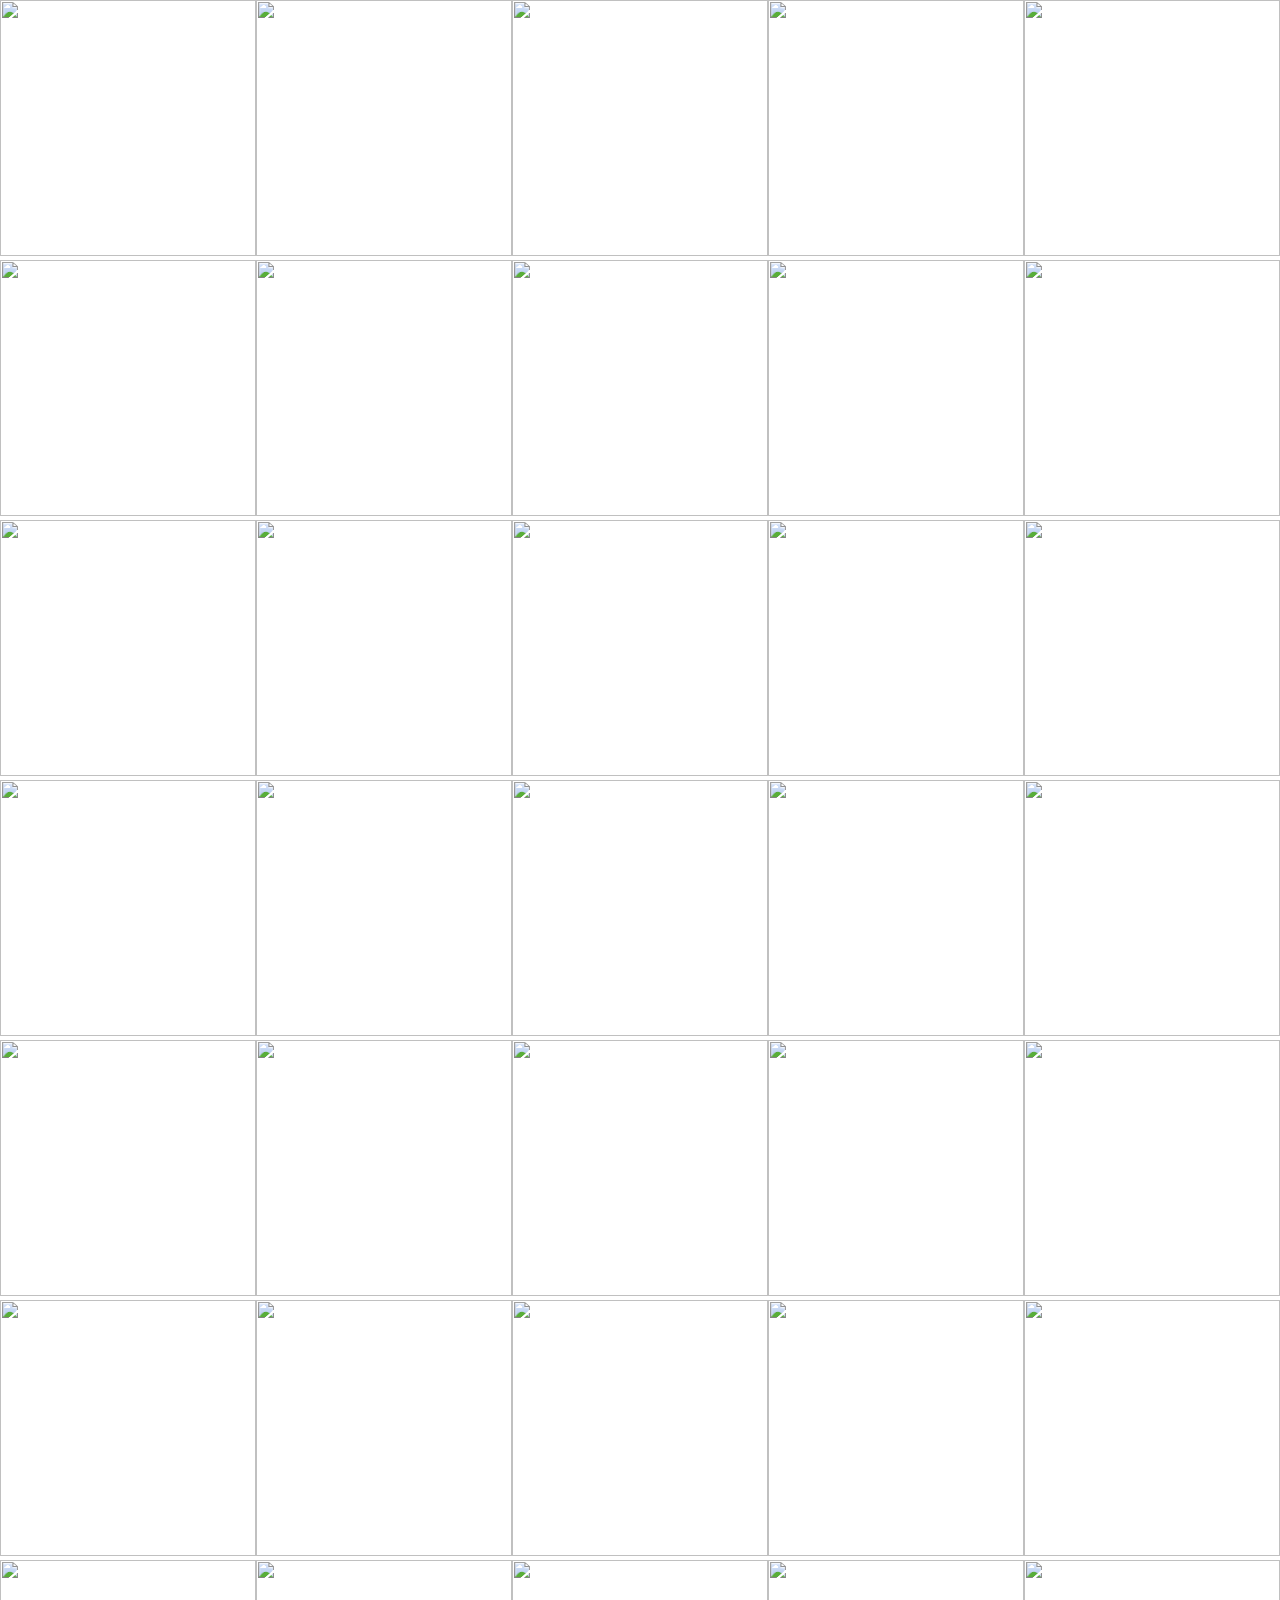
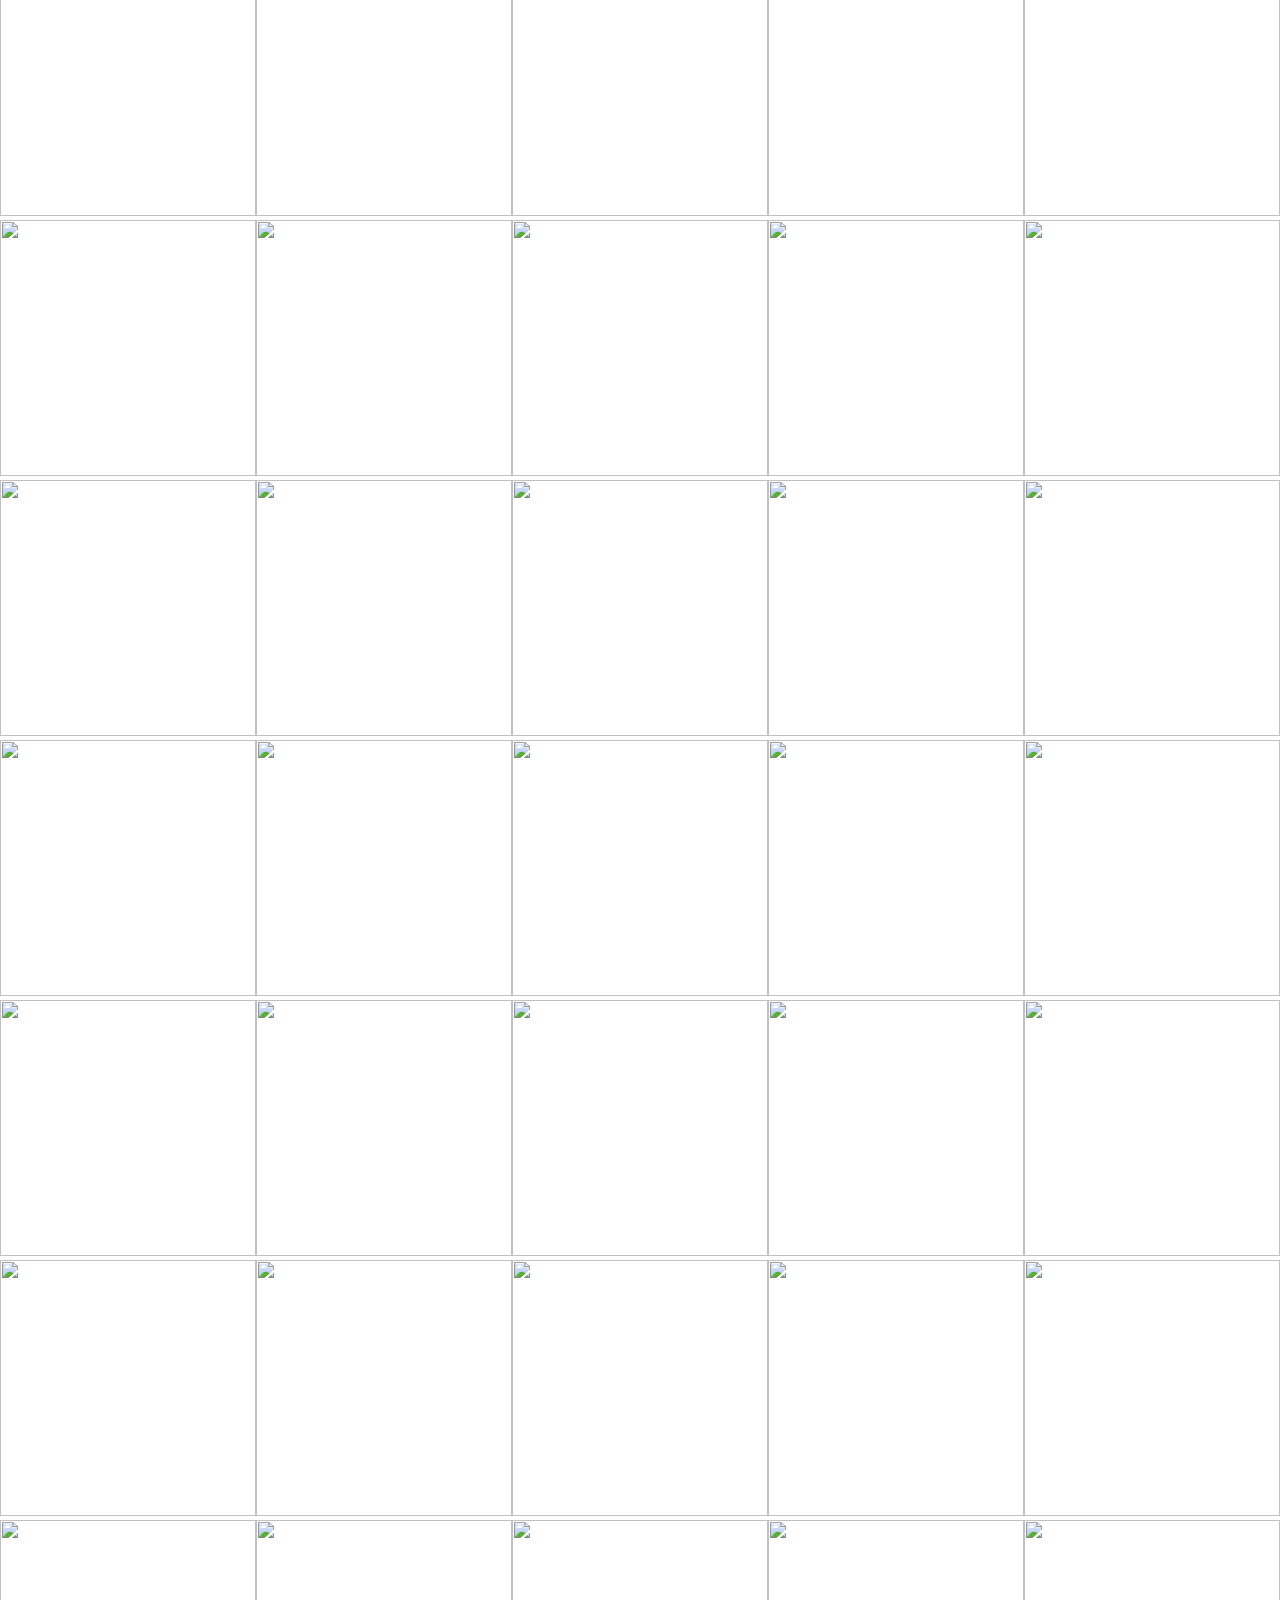
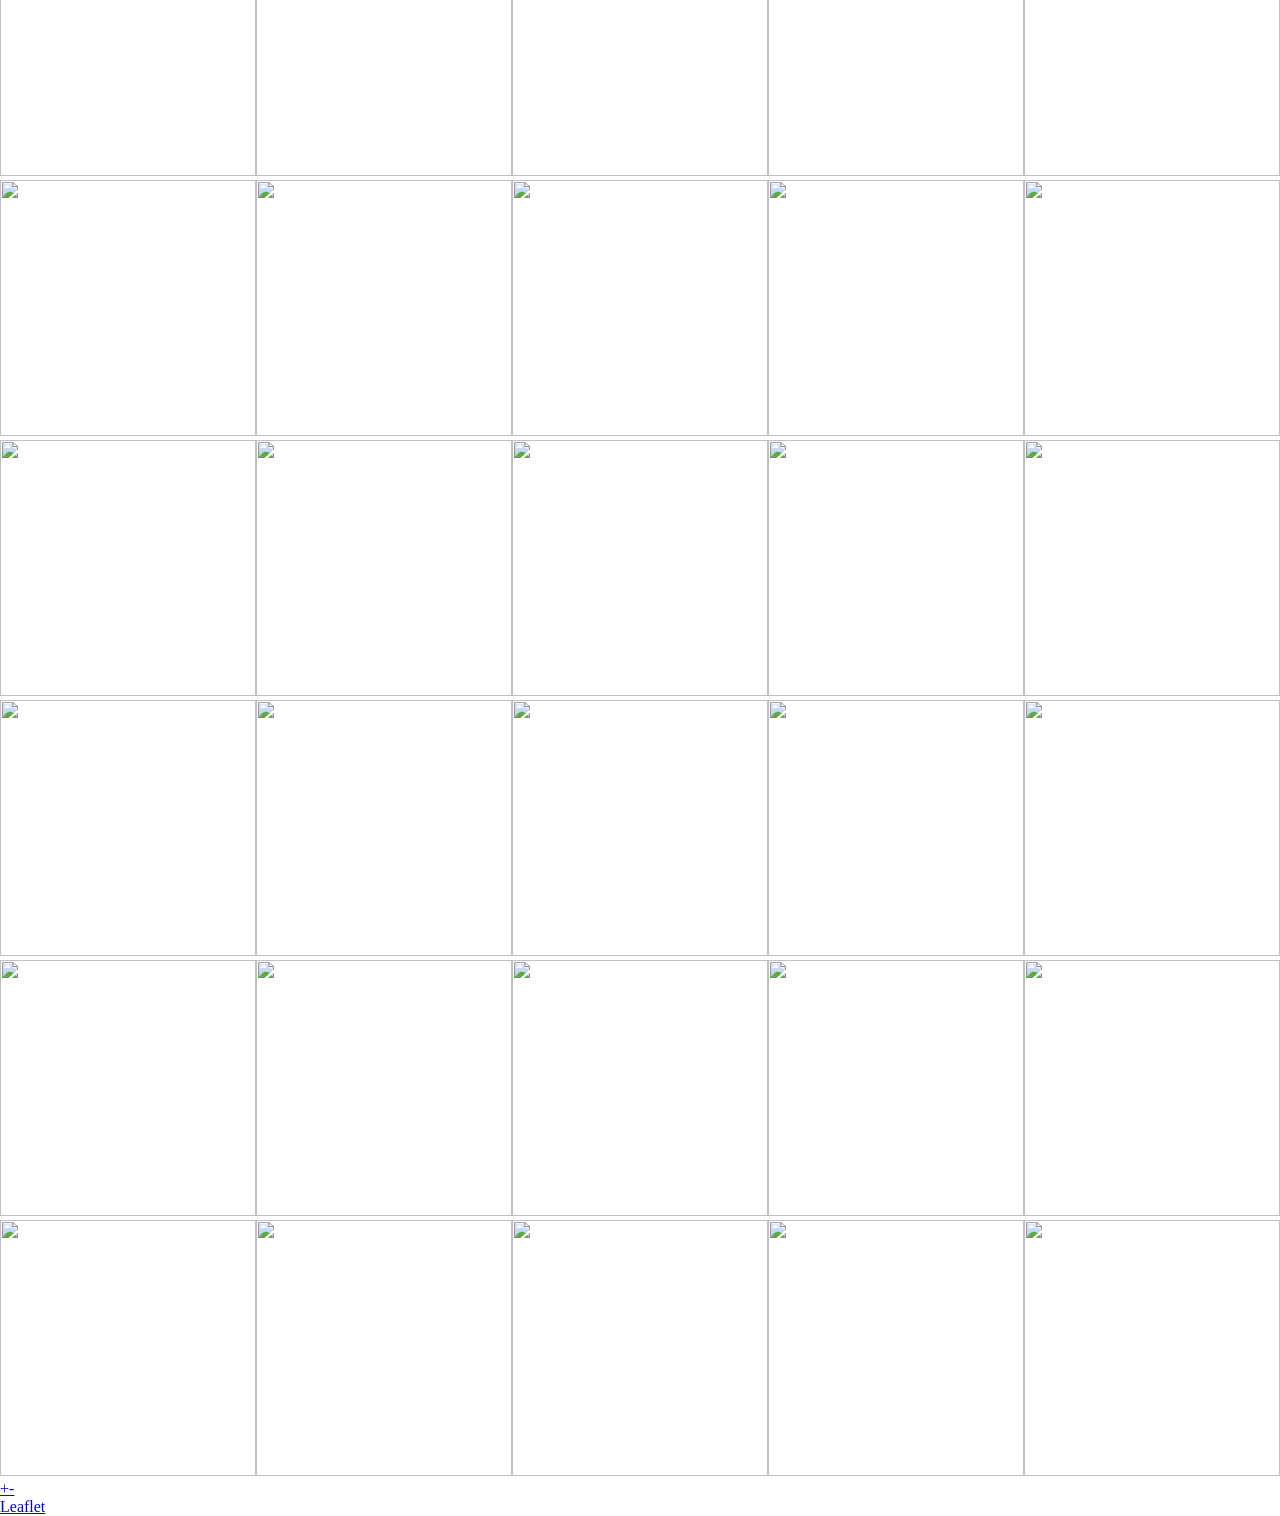
==== index.html @ f4fd2494 "first version" ====
<!DOCTYPE html>
<html>
<head>
	<title>Example</title>
	<meta charset="utf-8" />

	<meta name="viewport" content="width=device-width, initial-scale=1.0">

	<link rel="stylesheet" href="leaflet.css" />
	<script src="leaflet.js"></script>
</head>
<body>
<style>
    body {
        margin: 0;
        padding: 0;
    }

   #swipe1, #map {
        position: absolute;
        top: 0;
        left: 0;
        right: 0;
        bottom: 0;
        height: 100%;
    }
</style>
<div id='map'></div>


<div id='swipe1'>

<div id="swiperigth" style="width: 20%; height: 100%; float: right;"> </div>
<div id="swipeleft" style=" width: 20%; height: 100% ;  float: left;"> </div>
<div id="swipetop" style="height: 50%; margin-left: 20%; margin-right: 20%;"> </div>
<div id="swipebottom" style="height: 50%;  margin-left: 20%; margin-right: 20%;"> </div>
</div>

<script>
    lt5 = L.tileLayer("http://t0.tianditu.cn/vec_w/wmts?" +
            "SERVICE=WMTS&REQUEST=GetTile&VERSION=1.0.0&LAYER=vec&STYLE=default&TILEMATRIXSET=w&FORMAT=tiles" +
            "&TILEMATRIX={z}&TILEROW={y}&TILECOL={x}", {
        minZoom: 4,
        maxZoom: 18
    });

    lt2 = L.tileLayer("http://t0.tianditu.com/cva_w/wmts?" +
            "SERVICE=WMTS&REQUEST=GetTile&VERSION=1.0.0&LAYER=cva&STYLE=default&TILEMATRIXSET=w&FORMAT=tiles" +
            "&TILEMATRIX={z}&TILEROW={y}&TILECOL={x}", {
        minZoom: 4,
        maxZoom: 18
    });

    var cities = L.layerGroup([lt5, lt2]);

    img = L.tileLayer("http://t0.tianditu.cn/img_w/wmts?" +
            "SERVICE=WMTS&REQUEST=GetTile&VERSION=1.0.0&LAYER=img&STYLE=default&TILEMATRIXSET=w&FORMAT=tiles" +
            "&TILEMATRIX={z}&TILEROW={y}&TILECOL={x}", {
        minZoom: 4,
        maxZoom: 18
    });

    latlng = new L.LatLng(30.52, 114.37);
    var map = new L.Map('map', {center: [30.258 , 120.1556], zoom: 8, layers: [cities, img]});

    map.on('contextmenu', function (e) {
    });
var  mouselocation='';
    var l_parent = getLayer(map._layers)._container, handle = document.getElementById('swipe1'), dragging = false;
    var swipetop = document.getElementById('swipetop');
    var swipebottom = document.getElementById('swipebottom');
    var swiperigth = document.getElementById('swiperigth');
    var swipeleft = document.getElementById('swipeleft');

    swipetop.onmousemove= function () {
    	 if (dragging)
            return;
        handle.style.cursor='s-resize';
        mouselocation='top';
    };
      swipebottom.onmousemove= function () {
      	 if (dragging)
            return;
         handle.style.cursor='s-resize';
          mouselocation='bottom';
    };
      swiperigth.onmousemove= function () {
      	 if (dragging)
            return;
      handle.style.cursor='w-resize';
       mouselocation='right';
    };
      swipeleft.onmousemove= function () {
      	 if (dragging)
            return;
      handle.style.cursor='e-resize';
       mouselocation='left';
    };
    

     handle.onmousedown= function () {
        dragging = true;
        return false;
    };
  
    document.onmouseup = function () {
        dragging = false;
        mouseup=true;
        setDivide(0);
    };
    document.onmousemove = function (e) {
        if (!dragging)
            return;
            
         switch (mouselocation) {
              case 'top':
               setTopDivide(e.screenY);
                break;
              case 'left':
               setDivide(e.screenX);
                break;
              case 'bottom':
               setBotttomDivide(e.screenY);
                break;
              case 'right':
               	setRightDivide(e.screenX);
                break;
              default:
                break;
            };
     
        
    };
 

    function setDivide(x) {
    	
    	  var nw = map.containerPointToLayerPoint([0, 0]),
      se = map.containerPointToLayerPoint(map.getSize()),
     layerX = map.containerPointToLayerPoint(x, 0).x;
     l_parent.style.clip = 'rect(' + [nw.y, layerX, se.y, nw.x].join('px,') + 'px)';

    }
    function setRightDivide(x) {
    	
     var nw = map.containerPointToLayerPoint([0, 0]),
      se = map.containerPointToLayerPoint(map.getSize()),
     layerX = map.containerPointToLayerPoint(x, 0).x;
     l_parent.style.clip = 'rect(' + [nw.y, se.x, se.y, layerX].join('px,') + 'px)';

    }
    function setTopDivide(ypoint) {
    	
    	  var nw = map.containerPointToLayerPoint([0, 0]),
      se = map.containerPointToLayerPoint(map.getSize()),
     layerY = map.containerPointToLayerPoint(L.point(0, ypoint)).y-100;
     l_parent.style.clip = 'rect(' + [nw.y, se.x, layerY, nw.x].join('px,') + 'px)';

    }
    function setBotttomDivide(ypoint) {
    	
    	 var nw = map.containerPointToLayerPoint([0, 0]),
      se = map.containerPointToLayerPoint(map.getSize()),
     layerY = map.containerPointToLayerPoint(L.point(0, ypoint)).y-100;
     l_parent.style.clip = 'rect(' + [layerY, se.x, se.y, nw.x].join('px,') + 'px)';

    }
    function getLayer(obj) {
        var last;
        for (var i in obj) {
            if (obj.hasOwnProperty(i) && typeof (i) !== 'function') {
                last = obj[i];
            }
        }
        return last;
    }

    setDivide(0);


</script>
</body>
</html>
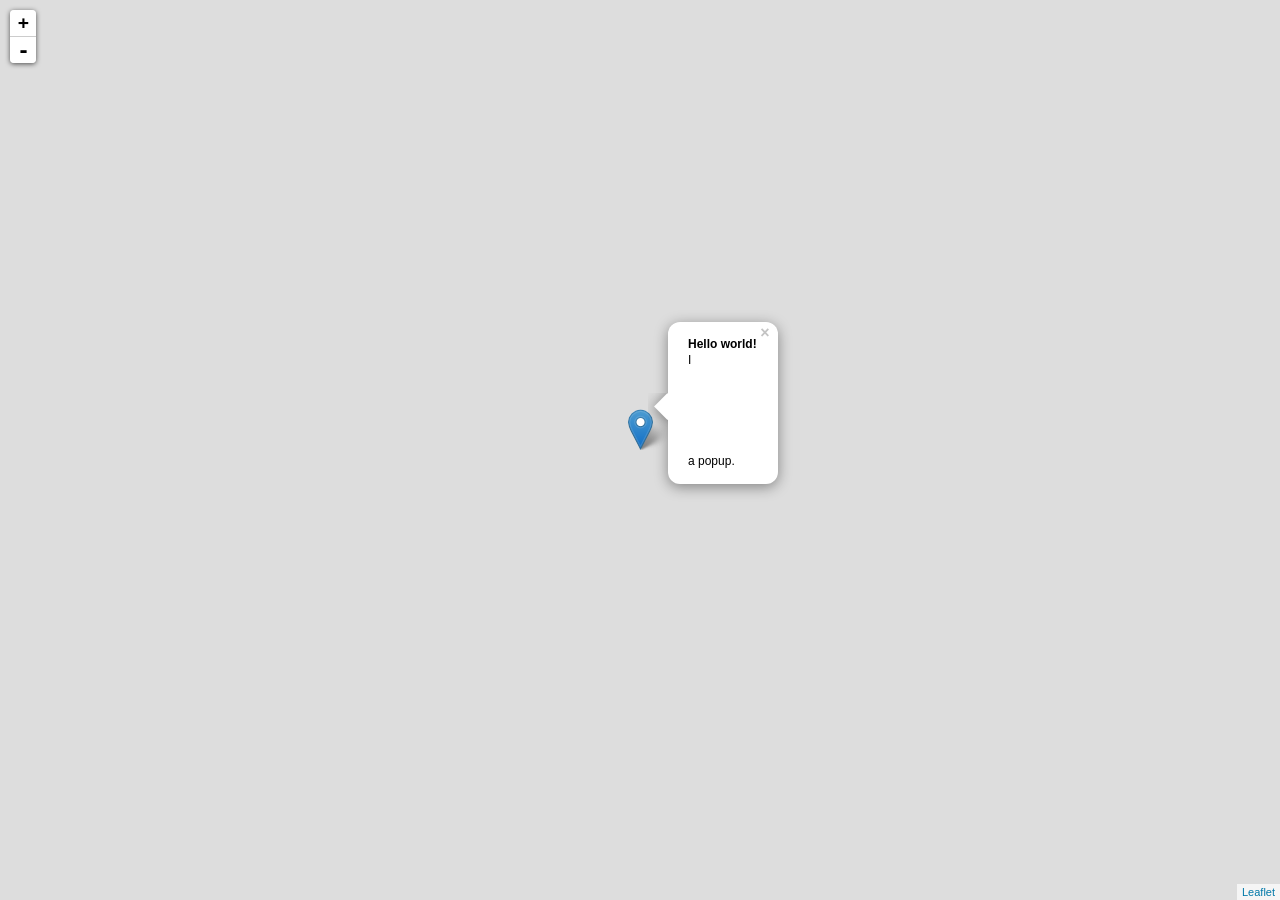
==== commit db79839d: "first" ====
--- a/index.html
+++ b/index.html
@@ -2,16 +2,17 @@
 <!DOCTYPE html>
 <html>
 <head>
-	<title>Example</title>
-	<meta charset="utf-8" />
+  <title>Example</title>
+  <meta charset="utf-8" />
 
-	<meta name="viewport" content="width=device-width, initial-scale=1.0">
+  <meta name="viewport" content="width=device-width, initial-scale=1.0">
 
-	<link rel="stylesheet" href="leaflet.css" />
-	<script src="leaflet.js"></script>
+  <link rel="stylesheet" href="leaflet.css" />
+  <script src="leaflet-src.js"></script>
+
 </head>
 <body>
-<style>
+  <style>
     body {
         margin: 0;
         padding: 0;
@@ -25,160 +26,21 @@
         bottom: 0;
         height: 100%;
     }
-</style>
-<div id='map'></div>
-
-
-<div id='swipe1'>
-
-<div id="swiperigth" style="width: 20%; height: 100%; float: right;"> </div>
-<div id="swipeleft" style=" width: 20%; height: 100% ;  float: left;"> </div>
-<div id="swipetop" style="height: 50%; margin-left: 20%; margin-right: 20%;"> </div>
-<div id="swipebottom" style="height: 50%;  margin-left: 20%; margin-right: 20%;"> </div>
-</div>
-
-<script>
-    lt5 = L.tileLayer("http://t0.tianditu.cn/vec_w/wmts?" +
-            "SERVICE=WMTS&REQUEST=GetTile&VERSION=1.0.0&LAYER=vec&STYLE=default&TILEMATRIXSET=w&FORMAT=tiles" +
-            "&TILEMATRIX={z}&TILEROW={y}&TILECOL={x}", {
-        minZoom: 4,
-        maxZoom: 18
-    });
-
-    lt2 = L.tileLayer("http://t0.tianditu.com/cva_w/wmts?" +
-            "SERVICE=WMTS&REQUEST=GetTile&VERSION=1.0.0&LAYER=cva&STYLE=default&TILEMATRIXSET=w&FORMAT=tiles" +
-            "&TILEMATRIX={z}&TILEROW={y}&TILECOL={x}", {
-        minZoom: 4,
-        maxZoom: 18
-    });
-
-    var cities = L.layerGroup([lt5, lt2]);
-
-    img = L.tileLayer("http://t0.tianditu.cn/img_w/wmts?" +
-            "SERVICE=WMTS&REQUEST=GetTile&VERSION=1.0.0&LAYER=img&STYLE=default&TILEMATRIXSET=w&FORMAT=tiles" +
-            "&TILEMATRIX={z}&TILEROW={y}&TILECOL={x}", {
-        minZoom: 4,
-        maxZoom: 18
-    });
-
-    latlng = new L.LatLng(30.52, 114.37);
-    var map = new L.Map('map', {center: [30.258 , 120.1556], zoom: 8, layers: [cities, img]});
-
-    map.on('contextmenu', function (e) {
-    });
-var  mouselocation='';
-    var l_parent = getLayer(map._layers)._container, handle = document.getElementById('swipe1'), dragging = false;
-    var swipetop = document.getElementById('swipetop');
-    var swipebottom = document.getElementById('swipebottom');
-    var swiperigth = document.getElementById('swiperigth');
-    var swipeleft = document.getElementById('swipeleft');
-
-    swipetop.onmousemove= function () {
-    	 if (dragging)
-            return;
-        handle.style.cursor='s-resize';
-        mouselocation='top';
-    };
-      swipebottom.onmousemove= function () {
-      	 if (dragging)
-            return;
-         handle.style.cursor='s-resize';
-          mouselocation='bottom';
-    };
-      swiperigth.onmousemove= function () {
-      	 if (dragging)
-            return;
-      handle.style.cursor='w-resize';
-       mouselocation='right';
-    };
-      swipeleft.onmousemove= function () {
-      	 if (dragging)
-            return;
-      handle.style.cursor='e-resize';
-       mouselocation='left';
-    };
-    
-
-     handle.onmousedown= function () {
-        dragging = true;
-        return false;
-    };
-  
-    document.onmouseup = function () {
-        dragging = false;
-        mouseup=true;
-        setDivide(0);
-    };
-    document.onmousemove = function (e) {
-        if (!dragging)
-            return;
-            
-         switch (mouselocation) {
-              case 'top':
-               setTopDivide(e.screenY);
-                break;
-              case 'left':
-               setDivide(e.screenX);
-                break;
-              case 'bottom':
-               setBotttomDivide(e.screenY);
-                break;
-              case 'right':
-               	setRightDivide(e.screenX);
-                break;
-              default:
-                break;
-            };
-     
-        
-    };
- 
-
-    function setDivide(x) {
-    	
-    	  var nw = map.containerPointToLayerPoint([0, 0]),
-      se = map.containerPointToLayerPoint(map.getSize()),
-     layerX = map.containerPointToLayerPoint(x, 0).x;
-     l_parent.style.clip = 'rect(' + [nw.y, layerX, se.y, nw.x].join('px,') + 'px)';
-
+    .swipetop{
+      height: 50%; margin-left: 20%; margin-right: 20%;
     }
-    function setRightDivide(x) {
-    	
-     var nw = map.containerPointToLayerPoint([0, 0]),
-      se = map.containerPointToLayerPoint(map.getSize()),
-     layerX = map.containerPointToLayerPoint(x, 0).x;
-     l_parent.style.clip = 'rect(' + [nw.y, se.x, se.y, layerX].join('px,') + 'px)';
-
+    .swipeleft{
+      width: 20%; height: 100% ;  float: left;
     }
-    function setTopDivide(ypoint) {
-    	
-    	  var nw = map.containerPointToLayerPoint([0, 0]),
-      se = map.containerPointToLayerPoint(map.getSize()),
-     layerY = map.containerPointToLayerPoint(L.point(0, ypoint)).y-100;
-     l_parent.style.clip = 'rect(' + [nw.y, se.x, layerY, nw.x].join('px,') + 'px)';
-
-    }
-    function setBotttomDivide(ypoint) {
-    	
-    	 var nw = map.containerPointToLayerPoint([0, 0]),
-      se = map.containerPointToLayerPoint(map.getSize()),
-     layerY = map.containerPointToLayerPoint(L.point(0, ypoint)).y-100;
-     l_parent.style.clip = 'rect(' + [layerY, se.x, se.y, nw.x].join('px,') + 'px)';
-
-    }
-    function getLayer(obj) {
-        var last;
-        for (var i in obj) {
-            if (obj.hasOwnProperty(i) && typeof (i) !== 'function') {
-                last = obj[i];
-            }
-        }
-        return last;
+    .swiperigth{
+      width: 20%; height: 100%; float: right;
     }
 
-    setDivide(0);
-
-
-</script>
+    .swipebottom{
+     height: 50%;  margin-left: 20%; margin-right: 20%;
+    }
+</style>
+  <div id='map'></div>
+ <script src="popup.js"></script>
 </body>
 </html>
--- a/leaflet.css
+++ b/leaflet.css
@@ -0,0 +1,488 @@
+/* required styles */
+
+.leaflet-map-pane,
+.leaflet-tile,
+.leaflet-marker-icon,
+.leaflet-marker-shadow,
+.leaflet-tile-pane,
+.leaflet-tile-container,
+.leaflet-overlay-pane,
+.leaflet-shadow-pane,
+.leaflet-marker-pane,
+.leaflet-popup-pane,
+.leaflet-overlay-pane svg,
+.leaflet-zoom-box,
+.leaflet-image-layer,
+.leaflet-layer {
+	position: absolute;
+	left: 0;
+	top: 0;
+	}
+.leaflet-container {
+	overflow: hidden;
+	-ms-touch-action: none;
+	}
+.leaflet-tile,
+.leaflet-marker-icon,
+.leaflet-marker-shadow {
+	-webkit-user-select: none;
+	   -moz-user-select: none;
+	        user-select: none;
+	-webkit-user-drag: none;
+	}
+.leaflet-marker-icon,
+.leaflet-marker-shadow {
+	display: block;
+	}
+/* map is broken in FF if you have max-width: 100% on tiles */
+.leaflet-container img {
+	max-width: none !important;
+	}
+/* stupid Android 2 doesn't understand "max-width: none" properly */
+.leaflet-container img.leaflet-image-layer {
+	max-width: 15000px !important;
+	}
+.leaflet-tile {
+	filter: inherit;
+	visibility: hidden;
+	}
+.leaflet-tile-loaded {
+	visibility: inherit;
+	}
+.leaflet-zoom-box {
+	width: 0;
+	height: 0;
+	}
+/* workaround for https://bugzilla.mozilla.org/show_bug.cgi?id=888319 */
+.leaflet-overlay-pane svg {
+	-moz-user-select: none;
+	}
+
+.leaflet-tile-pane    { z-index: 2; }
+.leaflet-objects-pane { z-index: 3; }
+.leaflet-overlay-pane { z-index: 4; }
+.leaflet-shadow-pane  { z-index: 5; }
+.leaflet-marker-pane  { z-index: 6; }
+.leaflet-popup-pane   { z-index: 7; }
+
+.leaflet-vml-shape {
+	width: 1px;
+	height: 1px;
+	}
+.lvml {
+	behavior: url(#default#VML);
+	display: inline-block;
+	position: absolute;
+	}
+
+
+/* control positioning */
+
+.leaflet-control {
+	position: relative;
+	z-index: 7;
+	pointer-events: auto;
+	}
+.leaflet-top,
+.leaflet-bottom {
+	position: absolute;
+	z-index: 1000;
+	pointer-events: none;
+	}
+.leaflet-top {
+	top: 0;
+	}
+.leaflet-right {
+	right: 0;
+	}
+.leaflet-bottom {
+	bottom: 0;
+	}
+.leaflet-left {
+	left: 0;
+	}
+.leaflet-control {
+	float: left;
+	clear: both;
+	}
+.leaflet-right .leaflet-control {
+	float: right;
+	}
+.leaflet-top .leaflet-control {
+	margin-top: 10px;
+	}
+.leaflet-bottom .leaflet-control {
+	margin-bottom: 10px;
+	}
+.leaflet-left .leaflet-control {
+	margin-left: 10px;
+	}
+.leaflet-right .leaflet-control {
+	margin-right: 10px;
+	}
+
+
+/* zoom and fade animations */
+
+.leaflet-fade-anim .leaflet-tile,
+.leaflet-fade-anim .leaflet-popup {
+	opacity: 0;
+	-webkit-transition: opacity 0.2s linear;
+	   -moz-transition: opacity 0.2s linear;
+	     -o-transition: opacity 0.2s linear;
+	        transition: opacity 0.2s linear;
+	}
+.leaflet-fade-anim .leaflet-tile-loaded,
+.leaflet-fade-anim .leaflet-map-pane .leaflet-popup {
+	opacity: 1;
+	}
+
+.leaflet-zoom-anim .leaflet-zoom-animated {
+	-webkit-transition: -webkit-transform 0.25s cubic-bezier(0,0,0.25,1);
+	   -moz-transition:    -moz-transform 0.25s cubic-bezier(0,0,0.25,1);
+	     -o-transition:      -o-transform 0.25s cubic-bezier(0,0,0.25,1);
+	        transition:         transform 0.25s cubic-bezier(0,0,0.25,1);
+	}
+.leaflet-zoom-anim .leaflet-tile,
+.leaflet-pan-anim .leaflet-tile,
+.leaflet-touching .leaflet-zoom-animated {
+	-webkit-transition: none;
+	   -moz-transition: none;
+	     -o-transition: none;
+	        transition: none;
+	}
+
+.leaflet-zoom-anim .leaflet-zoom-hide {
+	visibility: hidden;
+	}
+
+
+/* cursors */
+
+.leaflet-clickable {
+	cursor: pointer;
+	}
+.leaflet-container {
+	cursor: -webkit-grab;
+	cursor:    -moz-grab;
+	}
+.leaflet-popup-pane,
+.leaflet-control {
+	cursor: auto;
+	}
+.leaflet-dragging .leaflet-container,
+.leaflet-dragging .leaflet-clickable {
+	cursor: move;
+	cursor: -webkit-grabbing;
+	cursor:    -moz-grabbing;
+	}
+
+
+/* visual tweaks */
+
+.leaflet-container {
+	background: #ddd;
+	outline: 0;
+	}
+.leaflet-container a {
+	color: #0078A8;
+	}
+.leaflet-container a.leaflet-active {
+	outline: 2px solid orange;
+	}
+.leaflet-zoom-box {
+	border: 2px dotted #38f;
+	background: rgba(255,255,255,0.5);
+	}
+
+
+/* general typography */
+.leaflet-container {
+	font: 12px/1.5 "Helvetica Neue", Arial, Helvetica, sans-serif;
+	}
+
+
+/* general toolbar styles */
+
+.leaflet-bar {
+	box-shadow: 0 1px 5px rgba(0,0,0,0.65);
+	border-radius: 4px;
+	}
+.leaflet-bar a,
+.leaflet-bar a:hover {
+	background-color: #fff;
+	border-bottom: 1px solid #ccc;
+	width: 26px;
+	height: 26px;
+	line-height: 26px;
+	display: block;
+	text-align: center;
+	text-decoration: none;
+	color: black;
+	}
+.leaflet-bar a,
+.leaflet-control-layers-toggle {
+	background-position: 50% 50%;
+	background-repeat: no-repeat;
+	display: block;
+	}
+.leaflet-bar a:hover {
+	background-color: #f4f4f4;
+	}
+.leaflet-bar a:first-child {
+	border-top-left-radius: 4px;
+	border-top-right-radius: 4px;
+	}
+.leaflet-bar a:last-child {
+	border-bottom-left-radius: 4px;
+	border-bottom-right-radius: 4px;
+	border-bottom: none;
+	}
+.leaflet-bar a.leaflet-disabled {
+	cursor: default;
+	background-color: #f4f4f4;
+	color: #bbb;
+	}
+
+.leaflet-touch .leaflet-bar a {
+	width: 30px;
+	height: 30px;
+	line-height: 30px;
+	}
+
+
+/* zoom control */
+
+.leaflet-control-zoom-in,
+.leaflet-control-zoom-out {
+	font: bold 18px 'Lucida Console', Monaco, monospace;
+	text-indent: 1px;
+	}
+.leaflet-control-zoom-out {
+	font-size: 20px;
+	}
+
+.leaflet-touch .leaflet-control-zoom-in {
+	font-size: 22px;
+	}
+.leaflet-touch .leaflet-control-zoom-out {
+	font-size: 24px;
+	}
+
+
+/* layers control */
+
+.leaflet-control-layers {
+	box-shadow: 0 1px 5px rgba(0,0,0,0.4);
+	background: #fff;
+	border-radius: 5px;
+	}
+.leaflet-control-layers-toggle {
+	background-image: url(images/layers.png);
+	width: 36px;
+	height: 36px;
+	}
+.leaflet-retina .leaflet-control-layers-toggle {
+	background-image: url(images/layers-2x.png);
+	background-size: 26px 26px;
+	}
+.leaflet-touch .leaflet-control-layers-toggle {
+	width: 44px;
+	height: 44px;
+	}
+.leaflet-control-layers .leaflet-control-layers-list,
+.leaflet-control-layers-expanded .leaflet-control-layers-toggle {
+	display: none;
+	}
+.leaflet-control-layers-expanded .leaflet-control-layers-list {
+	display: block;
+	position: relative;
+	}
+.leaflet-control-layers-expanded {
+	padding: 6px 10px 6px 6px;
+	color: #333;
+	background: #fff;
+	}
+.leaflet-control-layers-selector {
+	margin-top: 2px;
+	position: relative;
+	top: 1px;
+	}
+.leaflet-control-layers label {
+	display: block;
+	}
+.leaflet-control-layers-separator {
+	height: 0;
+	border-top: 1px solid #ddd;
+	margin: 5px -10px 5px -6px;
+	}
+
+
+/* attribution and scale controls */
+
+.leaflet-container .leaflet-control-attribution {
+	background: #fff;
+	background: rgba(255, 255, 255, 0.7);
+	margin: 0;
+	}
+.leaflet-control-attribution,
+.leaflet-control-scale-line {
+	padding: 0 5px;
+	color: #333;
+	}
+.leaflet-control-attribution a {
+	text-decoration: none;
+	}
+.leaflet-control-attribution a:hover {
+	text-decoration: underline;
+	}
+.leaflet-container .leaflet-control-attribution,
+.leaflet-container .leaflet-control-scale {
+	font-size: 11px;
+	}
+.leaflet-left .leaflet-control-scale {
+	margin-left: 5px;
+	}
+.leaflet-bottom .leaflet-control-scale {
+	margin-bottom: 5px;
+	}
+.leaflet-control-scale-line {
+	border: 2px solid #777;
+	border-top: none;
+	line-height: 1.1;
+	padding: 2px 5px 1px;
+	font-size: 11px;
+	white-space: nowrap;
+	overflow: hidden;
+	-moz-box-sizing: content-box;
+	     box-sizing: content-box;
+
+	background: #fff;
+	background: rgba(255, 255, 255, 0.5);
+	}
+.leaflet-control-scale-line:not(:first-child) {
+	border-top: 2px solid #777;
+	border-bottom: none;
+	margin-top: -2px;
+	}
+.leaflet-control-scale-line:not(:first-child):not(:last-child) {
+	border-bottom: 2px solid #777;
+	}
+
+.leaflet-touch .leaflet-control-attribution,
+.leaflet-touch .leaflet-control-layers,
+.leaflet-touch .leaflet-bar {
+	box-shadow: none;
+	}
+.leaflet-touch .leaflet-control-layers,
+.leaflet-touch .leaflet-bar {
+	border: 2px solid rgba(0,0,0,0.2);
+	background-clip: padding-box;
+	}
+
+
+/* popup */
+
+.leaflet-popup {
+	position: absolute;
+	text-align: center;
+	}
+.leaflet-popup-content-wrapper {
+	padding: 1px;
+	text-align: left;
+	border-radius: 12px;
+	}
+.leaflet-popup-content {
+	margin: 13px 19px;
+	line-height: 1.4;
+	}
+.leaflet-popup-content p {
+	margin: 18px 0;
+	}
+.leaflet-popup-tip-container {
+	margin: 0 auto;
+	width: 40px;
+	height: 20px;
+	position: relative;
+	overflow: hidden;
+	}
+.leaflet-popup-tip {
+	width: 17px;
+	height: 17px;
+	padding: 1px;
+
+	margin: -10px auto 0;
+
+	-webkit-transform: rotate(45deg);
+	   -moz-transform: rotate(45deg);
+	    -ms-transform: rotate(45deg);
+	     -o-transform: rotate(45deg);
+	        transform: rotate(45deg);
+	}
+.leaflet-popup-content-wrapper,
+.leaflet-popup-tip {
+	background: white;
+
+	box-shadow: 0 3px 14px rgba(0,0,0,0.4);
+	}
+.leaflet-container a.leaflet-popup-close-button {
+	position: absolute;
+	top: 0;
+	right: 0;
+	padding: 4px 4px 0 0;
+	text-align: center;
+	width: 18px;
+	height: 14px;
+	font: 16px/14px Tahoma, Verdana, sans-serif;
+	color: #c3c3c3;
+	text-decoration: none;
+	font-weight: bold;
+	background: transparent;
+	}
+.leaflet-container a.leaflet-popup-close-button:hover {
+	color: #999;
+	}
+.leaflet-popup-scrolled {
+	overflow: auto;
+	border-bottom: 1px solid #ddd;
+	border-top: 1px solid #ddd;
+	}
+
+.leaflet-oldie .leaflet-popup-content-wrapper {
+	zoom: 1;
+	}
+.leaflet-oldie .leaflet-popup-tip {
+	width: 24px;
+	margin: 0 auto;
+
+	-ms-filter: "progid:DXImageTransform.Microsoft.Matrix(M11=0.70710678, M12=0.70710678, M21=-0.70710678, M22=0.70710678)";
+	filter: progid:DXImageTransform.Microsoft.Matrix(M11=0.70710678, M12=0.70710678, M21=-0.70710678, M22=0.70710678);
+	}
+.leaflet-oldie .leaflet-popup-tip-container {
+	margin-top: -1px;
+	}
+
+.leaflet-oldie .leaflet-control-zoom,
+.leaflet-oldie .leaflet-control-layers,
+.leaflet-oldie .leaflet-popup-content-wrapper,
+.leaflet-oldie .leaflet-popup-tip {
+	border: 1px solid #999;
+	}
+
+
+/* div icon */
+
+.leaflet-div-icon {
+	background: #fff;
+	border: 1px solid #666;
+	}
+
+
+.leaflet-popup-tip.right {
+    margin: 4px 10px;
+}
+
+.leaflet-popup-tip-container.right {
+    height: 40px;
+    width: 20px;
+}
